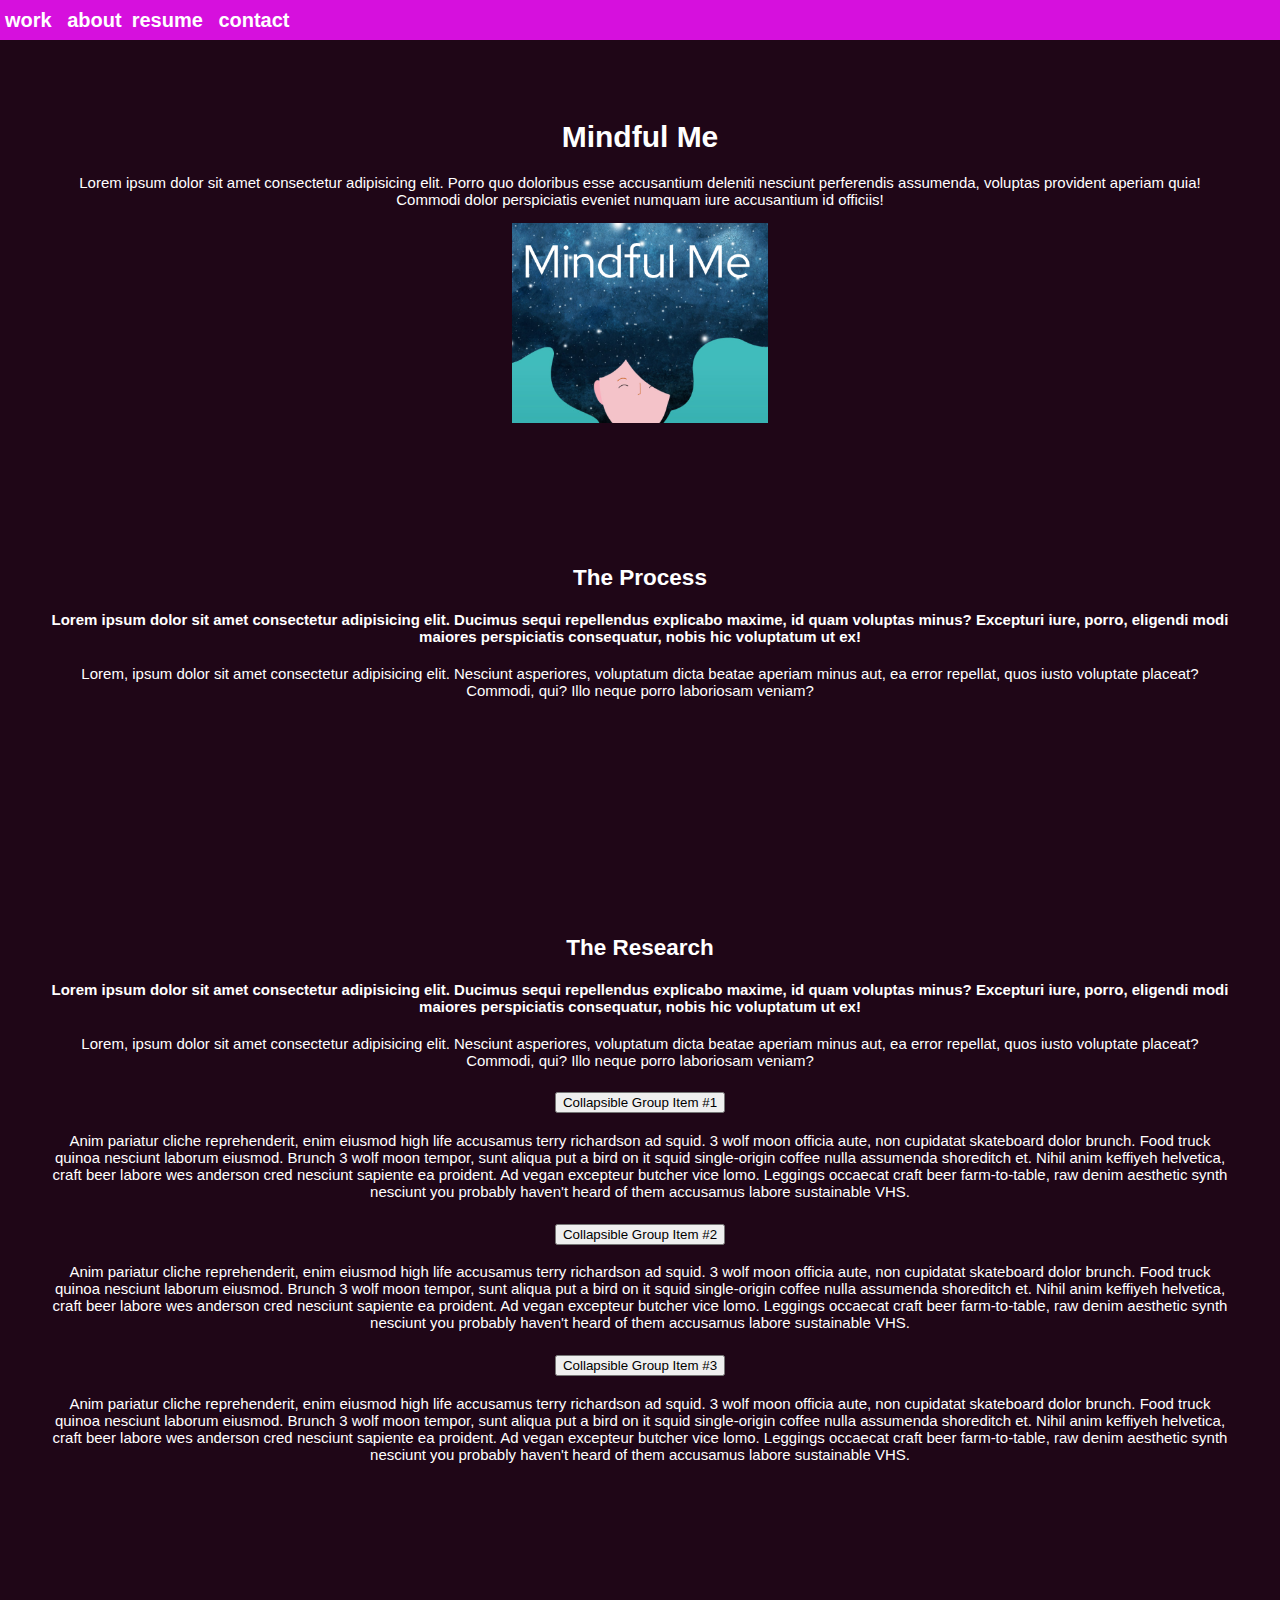
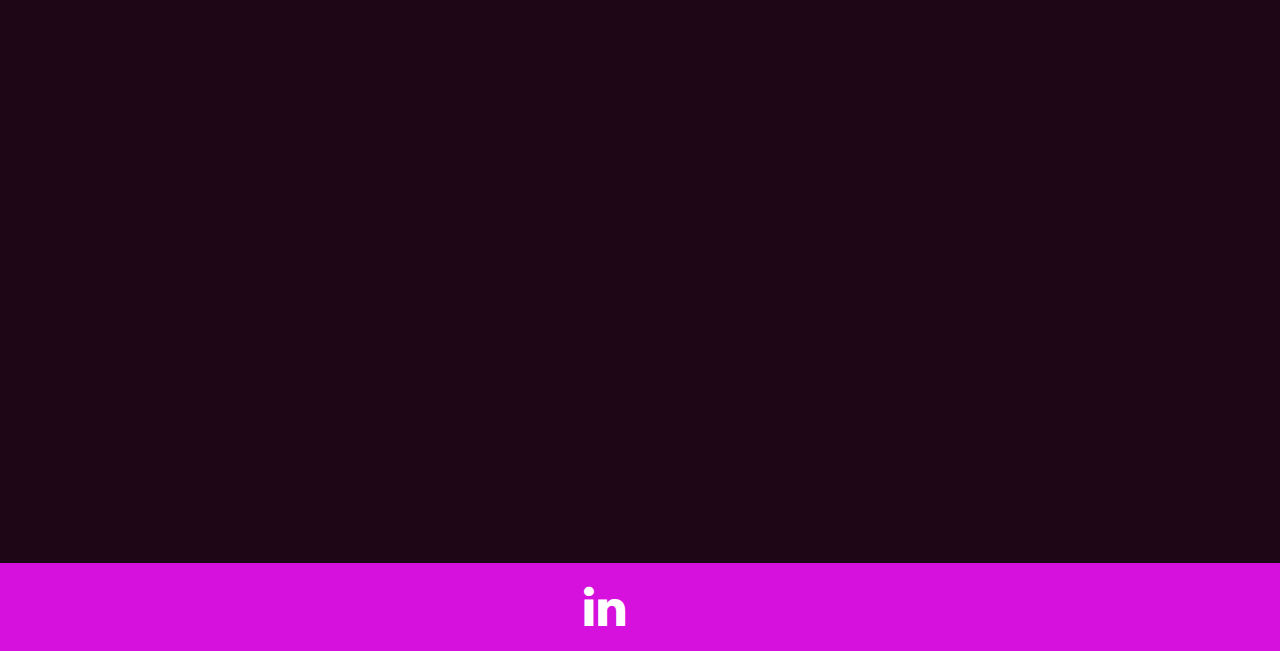
==== mindfulme.html @ 3e5564c2 "adding more Bootstrap to HTML" ====
<!DOCTYPE html>
<html lang="en">
<head>
    <link rel="stylesheet" href="https://maxcdn.bootstrapcdn.com/font-awesome/4.4.0/css/font-awesome.min.css">
    <link rel="preconnect" href="https://fonts.googleapis.com">
    <link rel="preconnect" href="https://fonts.gstatic.com" crossorigin>
    <link href="https://fonts.googleapis.com/css2?family=Shadows+Into+Light&display=swap" rel="stylesheet">
    
        <link rel="stylesheet" type="text/css" href="./Static/styles/style.css" />
        <meta charset="UTF-8" />
        <meta http-equiv="X-UA-Compatible" content="IE=edge" />
        <meta name="viewport" content="width=device-width, initial-scale=1.0" />
        
</head>

<body>
    <!-- jQuery library -->
	<script src="https://ajax.googleapis.com/ajax/libs/jquery/3.5.1/jquery.min.js"></script>
	
	<!-- Popper JS -->
	<script src="https://cdnjs.cloudflare.com/ajax/libs/popper.js/1.16.0/umd/popper.min.js"></script>
	
	<!-- Latest compiled JavaScript -->
	<script src="https://maxcdn.bootstrapcdn.com/bootstrap/4.5.2/js/bootstrap.min.js"></script>

    <nav class="nav-bar">
      <div class="nav-link-left">
        <a class="nav-link" href="work.html" >work</a>
        <a class="nav-link" href="about.html">about</a>
      </div>

      <div class="nav-link-right">
        <a class="nav-link" href="resume.html">resume</a>
        <a class="nav-link" href="contact.html">contact</a>
      </div>

    </nav>
            
            <body>
              <div class="jumbotron">
                <h1>Mindful Me</h1>
                <p class="intro-to-app">Lorem ipsum dolor sit amet consectetur adipisicing elit. Porro quo doloribus esse accusantium deleniti nesciunt perferendis assumenda, voluptas provident aperiam quia! Commodi dolor perspiciatis eveniet numquam iure accusantium id officiis!</p>
                <img src="./Static/MindfulMe.png" alt="Mindful me cover" class="project-images"/>
              </div>
              <div class="container">
                <div class="row">
                  <div class="col-sm-8">
                    <h2>The Process</h2>
                    <h4>Lorem ipsum dolor sit amet consectetur adipisicing elit. Ducimus sequi repellendus explicabo maxime, id quam voluptas minus? Excepturi iure, porro, eligendi modi maiores perspiciatis consequatur, nobis hic voluptatum ut ex!</h4>
                    <p>Lorem, ipsum dolor sit amet consectetur adipisicing elit. Nesciunt asperiores, voluptatum dicta beatae aperiam minus aut, ea error repellat, quos iusto voluptate placeat? Commodi, qui? Illo neque porro laboriosam veniam?</p>
                  </div>
                  <div class="col-sm-4">
                    <div class="col-sm-8">
                        <h2>The Research</h2>
                        <h4>Lorem ipsum dolor sit amet consectetur adipisicing elit. Ducimus sequi repellendus explicabo maxime, id quam voluptas minus? Excepturi iure, porro, eligendi modi maiores perspiciatis consequatur, nobis hic voluptatum ut ex!</h4>
                        <p>Lorem, ipsum dolor sit amet consectetur adipisicing elit. Nesciunt asperiores, voluptatum dicta beatae aperiam minus aut, ea error repellat, quos iusto voluptate placeat? Commodi, qui? Illo neque porro laboriosam veniam?</p>
                      </div>
                      <div class="accordion" id="accordionExample">
                        <div class="card">
                          <div class="card-header" id="headingOne">
                            <h2 class="mb-0">
                              <button class="btn btn-link" type="button" data-toggle="collapse" data-target="#collapseOne" aria-expanded="true" aria-controls="collapseOne">
                                Collapsible Group Item #1
                              </button>
                            </h2>
                          </div>
                      
                          <div id="collapseOne" class="collapse show" aria-labelledby="headingOne" data-parent="#accordionExample">
                            <div class="card-body">
                              Anim pariatur cliche reprehenderit, enim eiusmod high life accusamus terry richardson ad squid. 3 wolf moon officia aute, non cupidatat skateboard dolor brunch. Food truck quinoa nesciunt laborum eiusmod. Brunch 3 wolf moon tempor, sunt aliqua put a bird on it squid single-origin coffee nulla assumenda shoreditch et. Nihil anim keffiyeh helvetica, craft beer labore wes anderson cred nesciunt sapiente ea proident. Ad vegan excepteur butcher vice lomo. Leggings occaecat craft beer farm-to-table, raw denim aesthetic synth nesciunt you probably haven't heard of them accusamus labore sustainable VHS.
                            </div>
                          </div>
                        </div>
                        <div class="card">
                          <div class="card-header" id="headingTwo">
                            <h2 class="mb-0">
                              <button class="btn btn-link collapsed" type="button" data-toggle="collapse" data-target="#collapseTwo" aria-expanded="false" aria-controls="collapseTwo">
                                Collapsible Group Item #2
                              </button>
                            </h2>
                          </div>
                          <div id="collapseTwo" class="collapse" aria-labelledby="headingTwo" data-parent="#accordionExample">
                            <div class="card-body">
                              Anim pariatur cliche reprehenderit, enim eiusmod high life accusamus terry richardson ad squid. 3 wolf moon officia aute, non cupidatat skateboard dolor brunch. Food truck quinoa nesciunt laborum eiusmod. Brunch 3 wolf moon tempor, sunt aliqua put a bird on it squid single-origin coffee nulla assumenda shoreditch et. Nihil anim keffiyeh helvetica, craft beer labore wes anderson cred nesciunt sapiente ea proident. Ad vegan excepteur butcher vice lomo. Leggings occaecat craft beer farm-to-table, raw denim aesthetic synth nesciunt you probably haven't heard of them accusamus labore sustainable VHS.
                            </div>
                          </div>
                        </div>
                        <div class="card">
                          <div class="card-header" id="headingThree">
                            <h2 class="mb-0">
                              <button class="btn btn-link collapsed" type="button" data-toggle="collapse" data-target="#collapseThree" aria-expanded="false" aria-controls="collapseThree">
                                Collapsible Group Item #3
                              </button>
                            </h2>
                          </div>
                          <div id="collapseThree" class="collapse" aria-labelledby="headingThree" data-parent="#accordionExample">
                            <div class="card-body">
                              Anim pariatur cliche reprehenderit, enim eiusmod high life accusamus terry richardson ad squid. 3 wolf moon officia aute, non cupidatat skateboard dolor brunch. Food truck quinoa nesciunt laborum eiusmod. Brunch 3 wolf moon tempor, sunt aliqua put a bird on it squid single-origin coffee nulla assumenda shoreditch et. Nihil anim keffiyeh helvetica, craft beer labore wes anderson cred nesciunt sapiente ea proident. Ad vegan excepteur butcher vice lomo. Leggings occaecat craft beer farm-to-table, raw denim aesthetic synth nesciunt you probably haven't heard of them accusamus labore sustainable VHS.
                            </div>
                          </div>
                        </div>
                      </div>
                              
                              
                          </div>
                   
                  </div>
                </div>
              </div>
             
            </body>

    <footer class="footer">
        <div class="contactbuttons">
         
          <div class="badge-base LI-profile-badge" data-locale="en_US" data-size="medium" data-theme="dark" data-type="VERTICAL" data-vanity="cameron-c-cook" data-version="v1"><a class="badge-base__link LI-simple-link" href="https://www.linkedin.com/in/cameron-c-cook?trk=profile-badge"><i class="fa fa-linkedin fa-3x"></i></a></div>
              
        </div>
      </footer>
</body>
  
</html>
---- Static/styles/style.css ----
body,
html{
      height: 100%;
}

.nav-link,
.nav-bar {
    color: white;
}

body {
    background-color: #1F0617;
}
.nav-bar {
    display: flex;
    flex-direction: row;
    background-color: #D610DD;
    font-family: 'Trebuchet MS', 'Lucida Sans Unicode', 'Lucida Grande', 'Lucida Sans', Arial, sans-serif;
    font-size: 20px;
    font-weight: bolder;
}

.nav-link {
    display: inline-flex;
    height: 40px;
    align-items: center;
    padding: 0 5px;
}

.introline {
    text-align: center;
    font-size: 34px;
    padding-top: 15%;
    color: whitesmoke;
    font-family: 'Shadows Into Light',cursive;
}

.portfoliomain {
    margin-top: 30%;
    margin-left: 250px;
    margin-right: 250px;
}

.FCCLogo {
    display: flex;
    text-align: left;
    margin-bottom: 25px;
}

.FCClabel {
    text-align: left;
    color:white;
    font-family:'Franklin Gothic Medium', 'Arial Narrow', Arial, sans-serif;
    font-size: 1.5rem;
}
.FCCBody {
    text-align: left;
    color:white;
    font-family: Arial, Helvetica, sans-serif;
    font-size: 1rem;
}
.Mindfullogo {
    display: flex;
    flex-direction: row-reverse;
    text-align: left;
    margin-bottom: 25px;
}
.Mindfullable {
    text-align: left;
    color: white;
    font-family: 'Franklin Gothic Medium', 'Arial Narrow', Arial, sans-serif;
    font-size: 1.5rem;
}
.MindfulBody {
    color:white;
    text-align: left;
    font-family: Arial, Helvetica, sans-serif;
    font-size: 1rem;
}
.WGEFlogo {
    display: flex;
    text-align: left;
    margin-bottom: 25px;
}
.WGEFLable {
    color: white;
    text-align: left;
    font-family:'Franklin Gothic Medium', 'Arial Narrow', Arial, sans-serif;
    font-size: 1.5rem;
    font-weight: bold;
}
.WGEFBody {
    color:white;
    text-align:left;
    font-family: Arial, Helvetica, sans-serif;
    font-size: 1rem;
    margin-bottom: 20%;
}
.footer {
    display: flex;
    flex-direction: row;
    margin-top: 50%;
    text-align: center;
    background-color: #D610DD;
}
.contactbuttons {
  padding: 16px 32px;
  font-size: 16px;
  margin: 4px 2px;
  font-family: 'Trebuchet MS', 'Lucida Sans Unicode', 'Lucida Grande', 'Lucida Sans', Arial, sans-serif;
  font-weight: bold;
 }

.project-images {
    height: 200px;
    width: auto;
    max-width: 400px;
}
h5 {
    margin-top: unset;
}
.content-wrapper {
    margin: 0 25px;
}

@media only screen and (max-width: 600px) {
    .nav-link-left,
    .nav-link-right,
    .nav-bar {
        display: flex;
        flex-direction: column;
    }

    .project-images {
        height: 100px;
        width: 100px;
    }

    .FCCLogo,
    .WGEFlogo, 
    .Mindfullogo {
        align-items: center;
        flex-direction: column;
    }
    .intro {
        font-size: 50%;
    }
    body {
        background-color: black;
    }
}
.aboutMe {
    font-family: 'Trebuchet MS', 'Lucida Sans Unicode', 'Lucida Grande', 'Lucida Sans', Arial, sans-serif;
    align-items: center;
    color:whitesmoke;
    margin-top: 10%;
    margin-left: 25%;
    margin-right: 25%;
    font-size: 12px;
}

.aboutMePhoto {
    display: flex;
    flex-direction: column;
    align-items: center;
    margin-top: 5%;
    margin-left: 30%;
}

.myStory {
    margin-top: 40px;
}

.myResume {
    display:flex;
    flex-direction: column;
    font-size: 25px;
    color:cornflowerblue;
    margin-inline-start: 25%;
    margin-inline-end: 25%;
}

@charset "utf-8";
/* CSS Document */
body{
	margin:0px;
	padding: 0px;
}
a{
	text-decoration:none;
}

#contact{
	position: absolute;
	left: 50%;
	top: 50%;
	transform: translate(-50%,-50%);
	display: flex;
	align-items: center;
}

.contact-box{
	background-color:#434445;
	display: flex;
	flex-direction: column;
	justify-content: center;
	align-items: center;
	padding: 30px 30px;
	box-shadow: 2px 0px 30px rgba(0,0,0,0.1);
}
.c-heading h1{
	font-family: Roboto;
	color: #e7eef3;
	font-size: 2.5rem;
	font-weight: lighter;
	margin: 0px;
	padding: 0px;
}
.c-heading p{
	font-family: Roboto;
	color:#cecece;
	font-size: 0.8rem;
	font-weight: lighter;
	margin: 0px;
	padding: 0px;
	text-align: center;
}
.c-inputs{
	margin: 15px 0px;
	display: flex;
	flex-direction: column;
	justify-content: center;
	align-items: center;
}
.c-inputs input{
	width:250px;
	height: 45px;
	background-color:transparent; 
	border: none;
	border-bottom: 1px solid rgba(251,251,251,0.1);
	outline: none;
	margin: 10px 0px;
	padding: 10px;
	box-sizing: border-box;
	color: #f4f4f4;
	display: flex;
}
.c-inputs textarea{
	width:250px !important;
	height: 200px !important;
	outline: none;
	background-color: transparent;
	border:1px solid rgba(82,82,82,1);
	color: #f4f4f4;
	padding: 10px;
	font-size: 1.2rem;
	box-sizing: border-box;
}
.c-inputs button{
	width:200px;
	height: 40px;
	background-color: #FFFFFF;
	border: none;
	outline: none;
	margin-top: 20px;
	border-radius: 10px;
	box-shadow: 2px 2px 30px rgba(0,0,0,0.1);
	letter-spacing: 1px;
}
.c-inputs input:focus{
	border-bottom: 1px solid rgba(252,252,252,1.00);
	transition: all ease 0.5s;
}
.c-inputs textarea:focus{
	border: none;
	border-bottom: 1px solid rgba(255,255,255,1.00);
	transition: all ease 0.5s;
	background-color: rgba(0,0,0,0.1);
}
.c-inputs button:active{
	transform: scale(1.02);
}

}
@media(max-width:1100px){
	.map{
		display: none;
	}
}
@media(max-width:450px){
	.social{
		display: none;
	}
	.contact-box{
		width: 100%;
		height: 100vh;
		box-sizing: border-box;
	}
	#contact{
		position: static;
		transform: translate(0,0);
		width:100%;
		height: 100vh;
		box-sizing: border-box;
	}
	.c-heading h1{
		font-size: 2.2rem;
		text-align: center;
	}
	
}

#myBtn {
    background-color: violet;
}

.fa {
    margin-left: 550px;
    text-align: center;
}

.fa:hover {
    opacity: 0.7;
}

.fa-linkedin {
    color: white;
}
.jumbotron {
    color:white;
    padding:60px 50px;
    font-size: 15px;
    font-family: 'Trebuchet MS', 'Lucida Sans Unicode', 'Lucida Grande', 'Lucida Sans', Arial, sans-serif;
    text-align: center;
}
.container {
    color: white;
    padding:60px 50px;
    font-size: 15px;
    font-family: 'Trebuchet MS', 'Lucida Sans Unicode', 'Lucida Grande', 'Lucida Sans', Arial, sans-serif;
    text-align: center;
}

.col-sm-4 {
    margin-top: 20%;
}
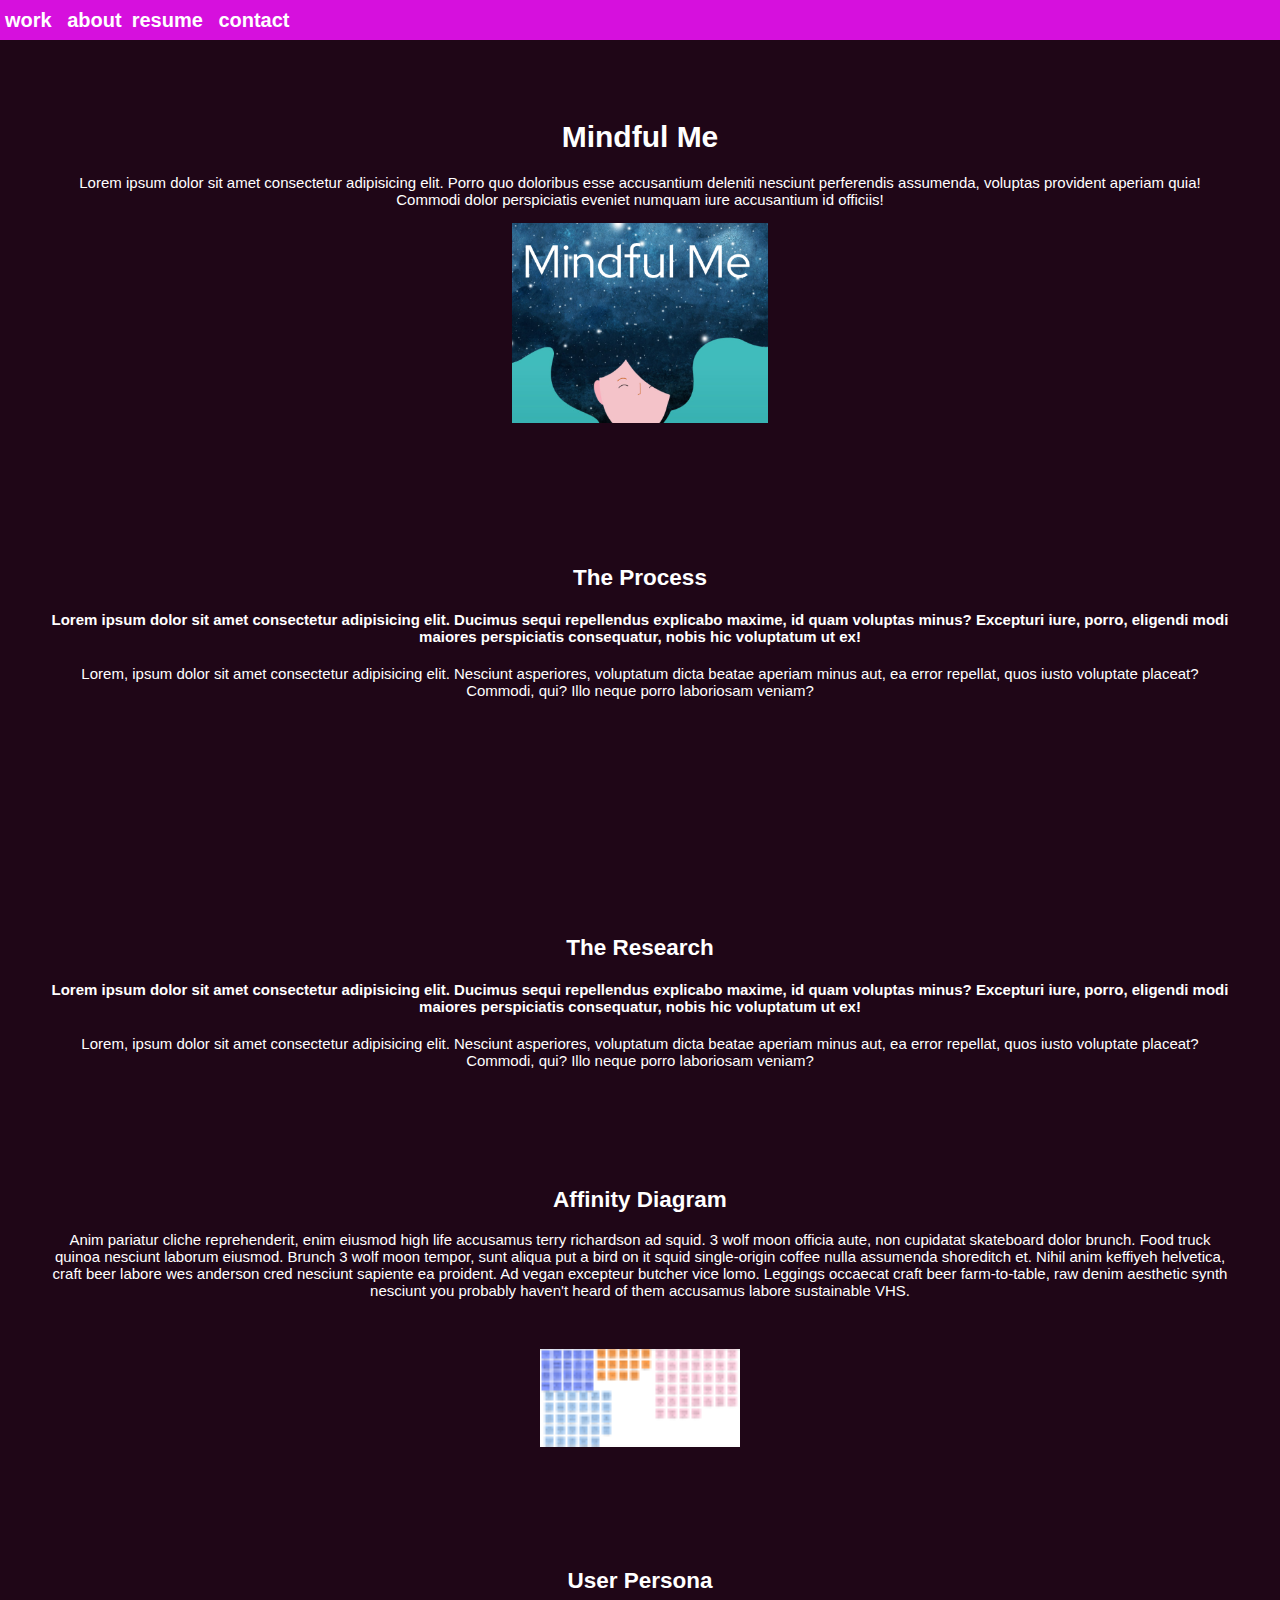
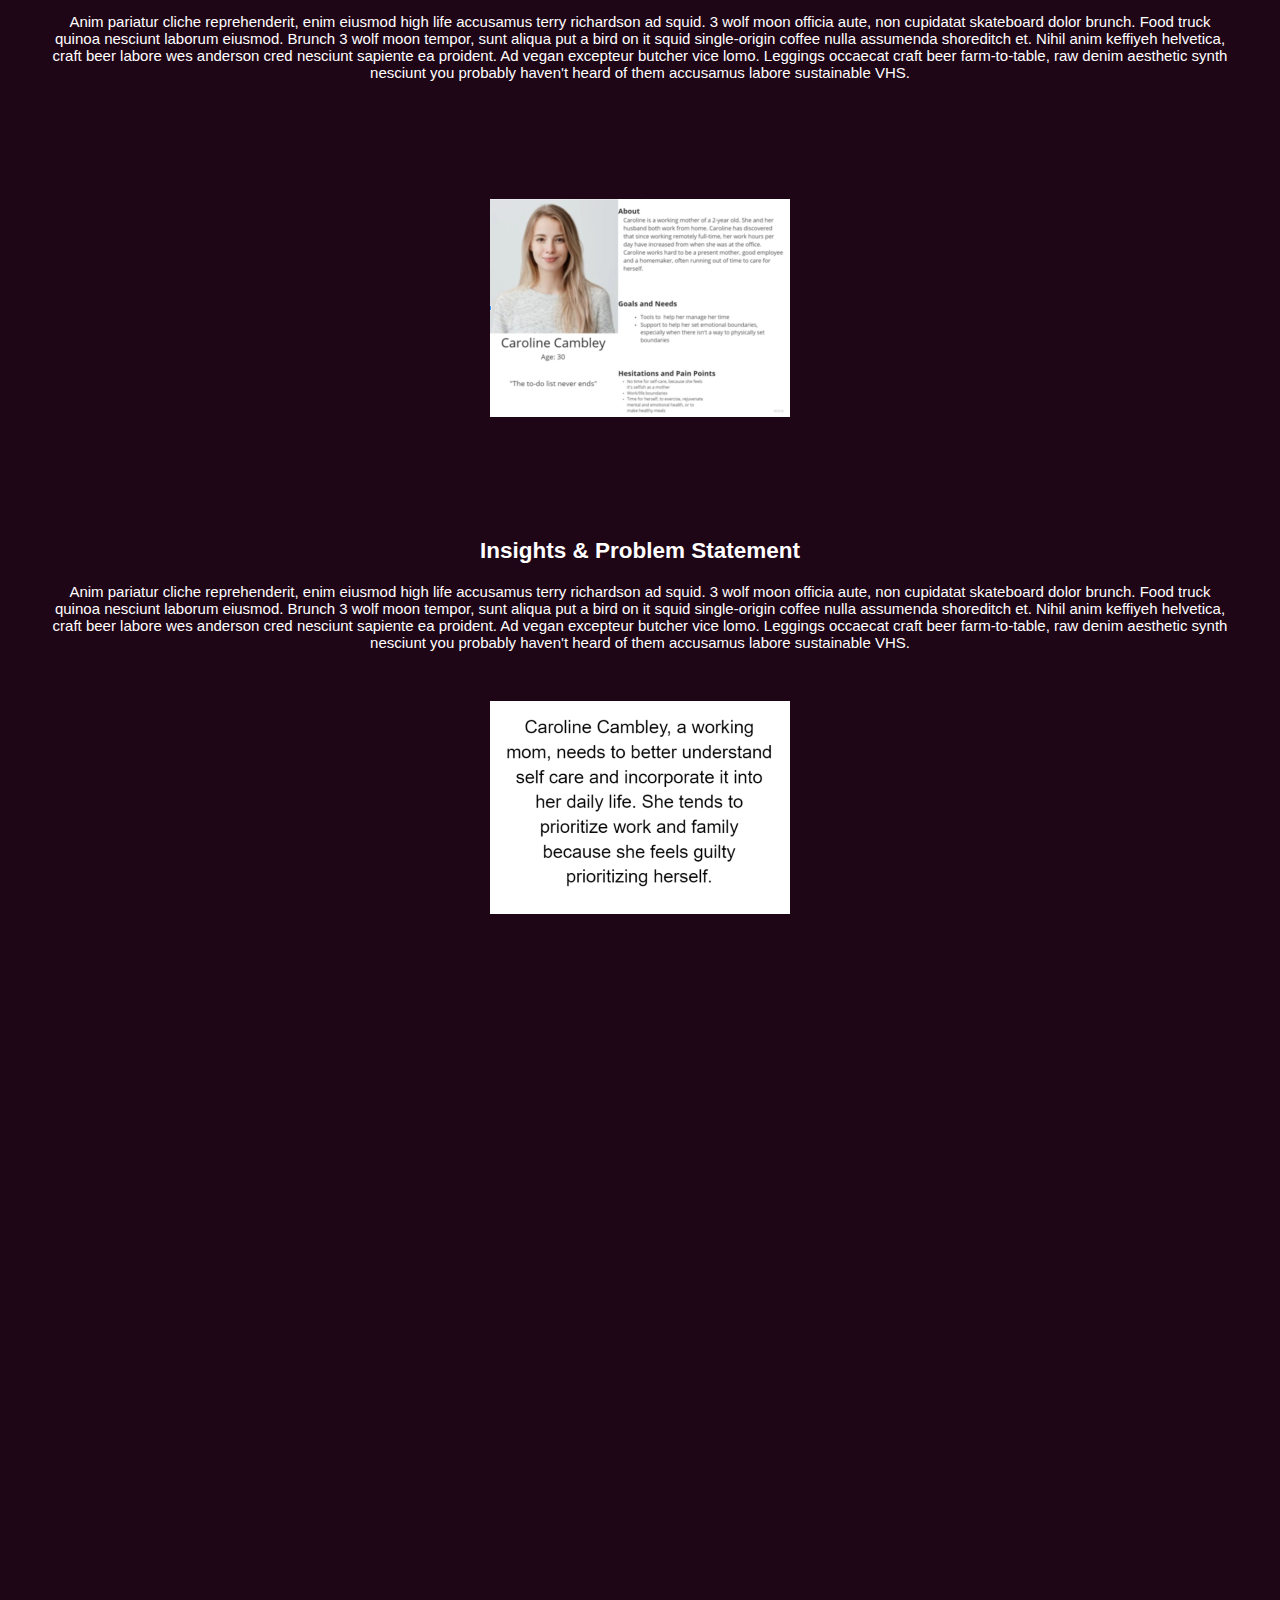
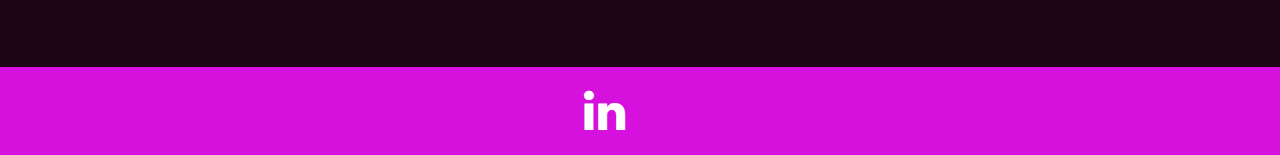
==== commit 37379a49: "Update Case Study CSS" ====
--- a/mindfulme.html
+++ b/mindfulme.html
@@ -49,54 +49,55 @@
                     <h4>Lorem ipsum dolor sit amet consectetur adipisicing elit. Ducimus sequi repellendus explicabo maxime, id quam voluptas minus? Excepturi iure, porro, eligendi modi maiores perspiciatis consequatur, nobis hic voluptatum ut ex!</h4>
                     <p>Lorem, ipsum dolor sit amet consectetur adipisicing elit. Nesciunt asperiores, voluptatum dicta beatae aperiam minus aut, ea error repellat, quos iusto voluptate placeat? Commodi, qui? Illo neque porro laboriosam veniam?</p>
                   </div>
+
                   <div class="col-sm-4">
                     <div class="col-sm-8">
                         <h2>The Research</h2>
                         <h4>Lorem ipsum dolor sit amet consectetur adipisicing elit. Ducimus sequi repellendus explicabo maxime, id quam voluptas minus? Excepturi iure, porro, eligendi modi maiores perspiciatis consequatur, nobis hic voluptatum ut ex!</h4>
                         <p>Lorem, ipsum dolor sit amet consectetur adipisicing elit. Nesciunt asperiores, voluptatum dicta beatae aperiam minus aut, ea error repellat, quos iusto voluptate placeat? Commodi, qui? Illo neque porro laboriosam veniam?</p>
                       </div>
+
                       <div class="accordion" id="accordionExample">
                         <div class="card">
                           <div class="card-header" id="headingOne">
                             <h2 class="mb-0">
-                              <button class="btn btn-link" type="button" data-toggle="collapse" data-target="#collapseOne" aria-expanded="true" aria-controls="collapseOne">
-                                Collapsible Group Item #1
-                              </button>
+                             Affinity Diagram
                             </h2>
                           </div>
-                      
-                          <div id="collapseOne" class="collapse show" aria-labelledby="headingOne" data-parent="#accordionExample">
+                           
                             <div class="card-body">
                               Anim pariatur cliche reprehenderit, enim eiusmod high life accusamus terry richardson ad squid. 3 wolf moon officia aute, non cupidatat skateboard dolor brunch. Food truck quinoa nesciunt laborum eiusmod. Brunch 3 wolf moon tempor, sunt aliqua put a bird on it squid single-origin coffee nulla assumenda shoreditch et. Nihil anim keffiyeh helvetica, craft beer labore wes anderson cred nesciunt sapiente ea proident. Ad vegan excepteur butcher vice lomo. Leggings occaecat craft beer farm-to-table, raw denim aesthetic synth nesciunt you probably haven't heard of them accusamus labore sustainable VHS.
                             </div>
                           </div>
                         </div>
+                        <img src="./Static/affinityboard.png" class="affinityboard"/>
                         <div class="card">
                           <div class="card-header" id="headingTwo">
                             <h2 class="mb-0">
-                              <button class="btn btn-link collapsed" type="button" data-toggle="collapse" data-target="#collapseTwo" aria-expanded="false" aria-controls="collapseTwo">
-                                Collapsible Group Item #2
-                              </button>
+                              User Persona
+                              
                             </h2>
                           </div>
-                          <div id="collapseTwo" class="collapse" aria-labelledby="headingTwo" data-parent="#accordionExample">
+                          
                             <div class="card-body">
                               Anim pariatur cliche reprehenderit, enim eiusmod high life accusamus terry richardson ad squid. 3 wolf moon officia aute, non cupidatat skateboard dolor brunch. Food truck quinoa nesciunt laborum eiusmod. Brunch 3 wolf moon tempor, sunt aliqua put a bird on it squid single-origin coffee nulla assumenda shoreditch et. Nihil anim keffiyeh helvetica, craft beer labore wes anderson cred nesciunt sapiente ea proident. Ad vegan excepteur butcher vice lomo. Leggings occaecat craft beer farm-to-table, raw denim aesthetic synth nesciunt you probably haven't heard of them accusamus labore sustainable VHS.
                             </div>
+                            <img src="./Static/userpersona.png" class="userpersona"/>
                           </div>
                         </div>
+
+
                         <div class="card">
                           <div class="card-header" id="headingThree">
                             <h2 class="mb-0">
-                              <button class="btn btn-link collapsed" type="button" data-toggle="collapse" data-target="#collapseThree" aria-expanded="false" aria-controls="collapseThree">
-                                Collapsible Group Item #3
-                              </button>
+                              Insights & Problem Statement
+                              
                             </h2>
                           </div>
-                          <div id="collapseThree" class="collapse" aria-labelledby="headingThree" data-parent="#accordionExample">
                             <div class="card-body">
                               Anim pariatur cliche reprehenderit, enim eiusmod high life accusamus terry richardson ad squid. 3 wolf moon officia aute, non cupidatat skateboard dolor brunch. Food truck quinoa nesciunt laborum eiusmod. Brunch 3 wolf moon tempor, sunt aliqua put a bird on it squid single-origin coffee nulla assumenda shoreditch et. Nihil anim keffiyeh helvetica, craft beer labore wes anderson cred nesciunt sapiente ea proident. Ad vegan excepteur butcher vice lomo. Leggings occaecat craft beer farm-to-table, raw denim aesthetic synth nesciunt you probably haven't heard of them accusamus labore sustainable VHS.
                             </div>
+                            <img src="./Static/userinsights.png" class="userinsights"/>
                           </div>
                         </div>
                       </div>
--- a/Static/styles/style.css
+++ b/Static/styles/style.css
@@ -345,3 +345,18 @@
     margin-top: 20%;
 }
 
+.affinityboard {
+    padding-top: 50px;
+}
+.card {
+    margin-top: 10%;
+}
+.card-header {
+    margin-top: 10%;
+}
+.userpersona {
+    margin-top: 10%;
+}
+.userinsights {
+    padding: 50px;
+}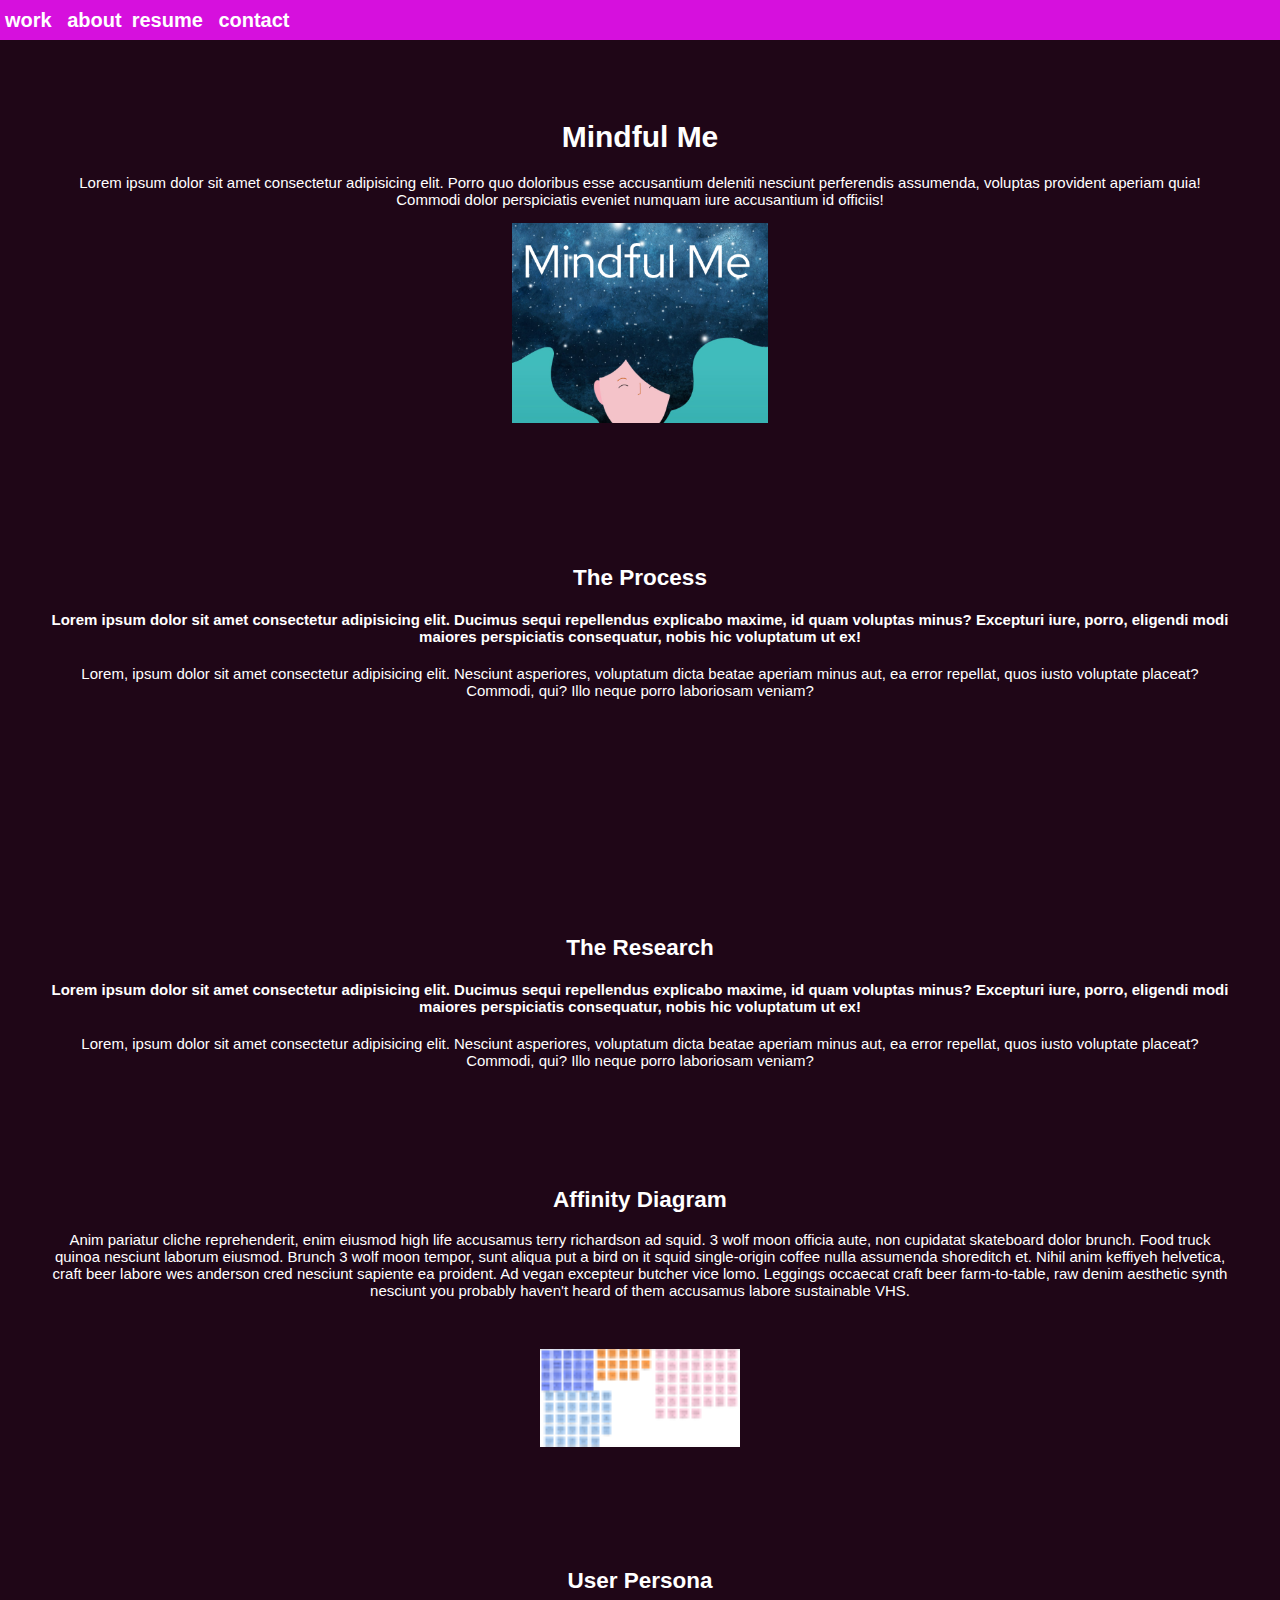
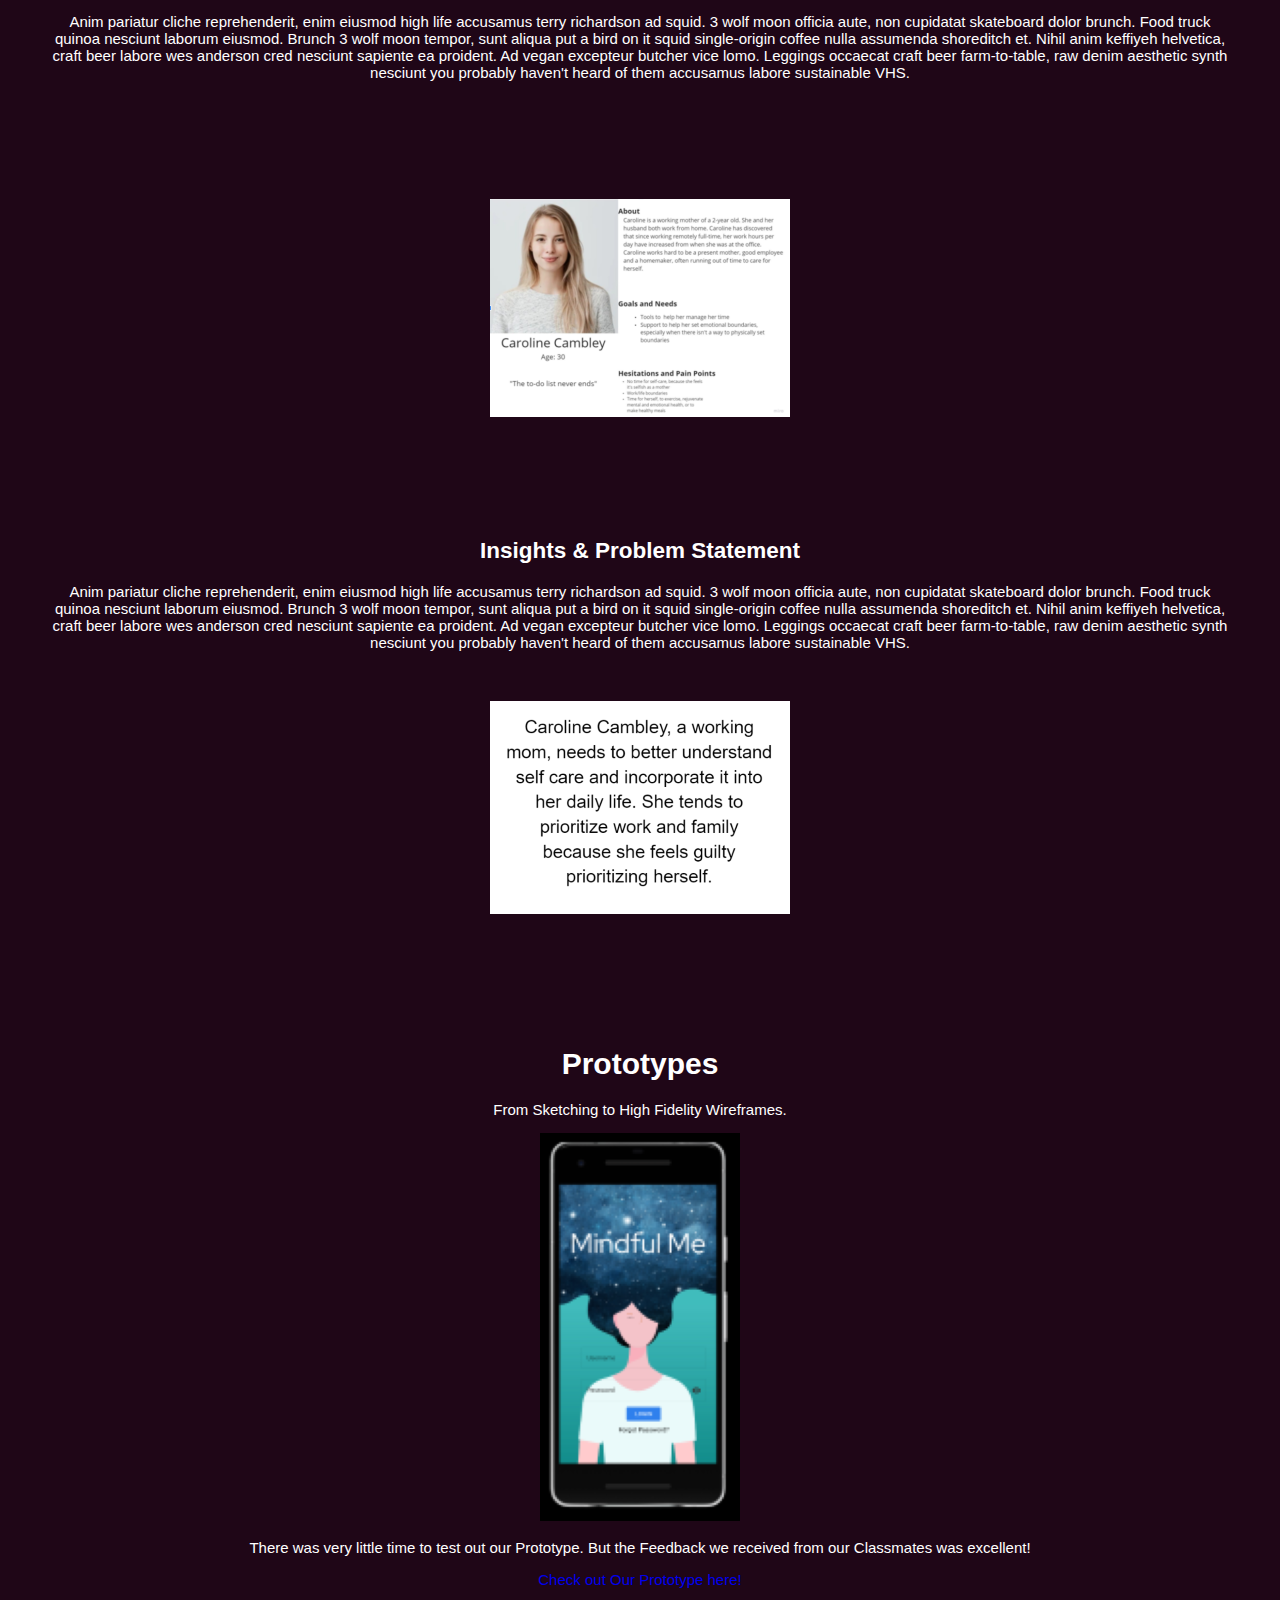
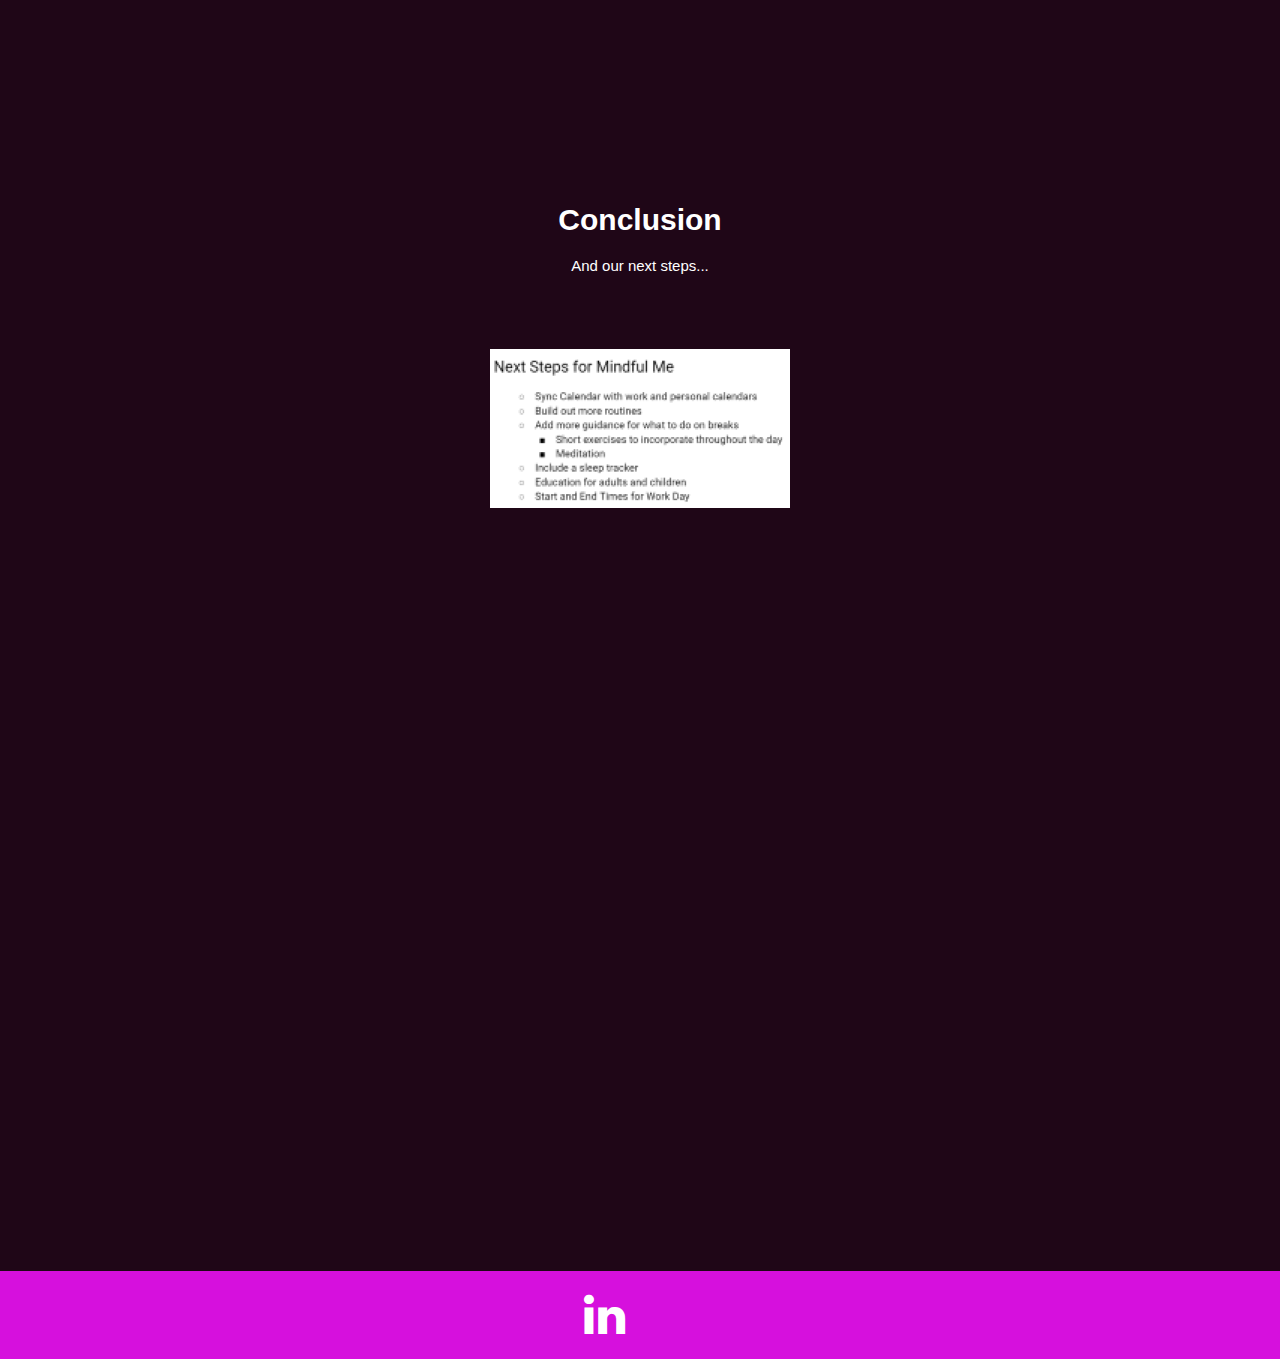
==== commit 82f924b0: "added more Bootstrap to HTML" ====
--- a/mindfulme.html
+++ b/mindfulme.html
@@ -99,16 +99,31 @@
                             </div>
                             <img src="./Static/userinsights.png" class="userinsights"/>
                           </div>
+                          <div class="jumbotron">
+                            <h1 class="display-4">Prototypes</h1>
+                            <p class="lead">From Sketching to High Fidelity Wireframes.</p>
+                            <img src="./Static/prototype.png" class="prototype"/>
+                            <p> There was very little time to test out our Prototype. But the Feedback we received from our Classmates was excellent!
+                            <p class="lead">
+                              <a class="prototype-link" href="https://www.figma.com/file/HF18iNKH1x9UDAc7sZJ6X9/Project-2-Elvie-s-Pages?node-id=31%3A1"> Check out Our Prototype here!</a>
+
+                            </p>
+                          </div>
+
+                          <div class="jumbotron jumbotron-fluid">
+                            <div class="container">
+                              <h1 class="display-4">Conclusion</h1>
+                              <p class="lead">And our next steps...</p>
+                            </div>
+                            <img src="./Static/nextsteps.png" class="nextsteps"/>
+                          </div>
+
                         </div>
-                      </div>
-                              
-                              
-                          </div>
+                    </div>
                    
                   </div>
-                </div>
-              </div>
-             
+               
+              
             </body>
 
     <footer class="footer">
--- a/Static/styles/style.css
+++ b/Static/styles/style.css
@@ -350,6 +350,7 @@
 }
 .card {
     margin-top: 10%;
+    color: #FFFFFF;
 }
 .card-header {
     margin-top: 10%;
@@ -359,4 +360,4 @@
 }
 .userinsights {
     padding: 50px;
-}+}
